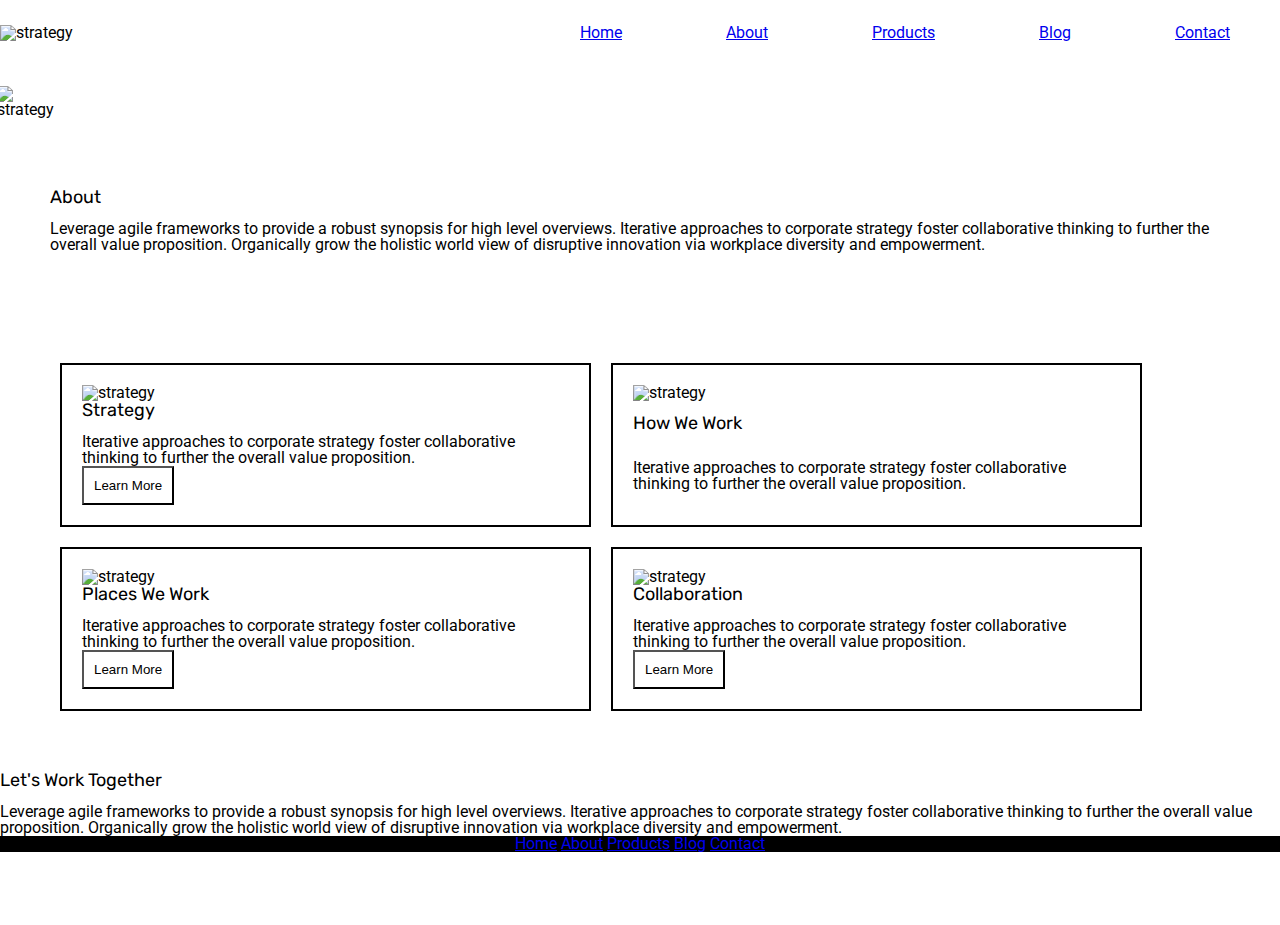
==== about.html @ 418000ee "Twenty Min to Go" ====
<!doctype html>

<html lang="en">
<head>
  <meta charset="utf-8">

  <title>Sprint Challenge - About</title>

  <link href="https://fonts.googleapis.com/css?family=Roboto|Rubik" rel="stylesheet">
  <link rel="stylesheet" href="css/about.css">

</head>

<body>

   
    <div class="navigation">
    
         <img src="img/lambda-black.png" alt="strategy"> 
    
    
            <nav>
              <a href="#">Home</a>
              <a href="#">About</a>
              <a href="#">Products</a>
              <a href="#">Blog</a>
              <a href="#">Contact</a>
          </nav>
      </div>  

      <div class="jumbo">
      <img src="img/jumbo-about.png" alt="strategy">
    </div>

    <div class="container about-page">
     
     <div class="about">
    <h3>About</h3>

    Leverage agile frameworks to provide a robust synopsis for high level overviews. Iterative approaches to corporate strategy foster collaborative thinking to further the overall value proposition. Organically grow the holistic world view of disruptive innovation via workplace diversity and empowerment.
    </div> 

    <div class="boxes">
      <div>
    <img src="img/about-plan.png" alt="strategy">
    
    <h3>Strategy</h3>
    
    Iterative approaches to corporate strategy foster collaborative thinking to further the overall value proposition.
    <button>Learn More</button>

  </div>
    

    <div>
    <img src="img/about-working.png" alt="strategy">
    
    <h3>How We Work</h3>
    
    Iterative approaches to corporate strategy foster collaborative thinking to further the overall value proposition.

    
  </div>


    <div>
    <img src="img/about-office.png" alt="strategy">
    
    <h3>Places We Work</h3>

    Iterative approaches to corporate strategy foster collaborative thinking to further the overall value proposition.

    <button>Learn More</button>
    </div>

    <div>
    <img src="img/about-meeting.png" alt="strategy">
    
    <h3>Collaboration</h3>
    
    Iterative approaches to corporate strategy foster collaborative thinking to further the overall value proposition.

    <button>Learn More</button>

  </div>
</div>
  <div>
    <h3>Let's Work Together</h3>

    Leverage agile frameworks to provide a robust synopsis for high level overviews. Iterative approaches to corporate strategy foster collaborative thinking to further the overall value proposition. Organically grow the holistic world view of disruptive innovation via workplace diversity and empowerment.
  </div>

      <footer>
        <nav>
          <a href="index.html">Home</a>
          <a href="#">About</a>
          <a href="#">Products</a>
          <a href="#">Blog</a>
          <a href="#">Contact</a>
        </nav>
      </footer>
    <!-- container -->        
</body>
</html>
---- css/about.css ----
/* http://meyerweb.com/eric/tools/css/reset/ 
   v2.0 | 20110126
   License: none (public domain)
*/

html, body, div, span, applet, object, iframe,
h1, h2, h3, h4, h5, h6, p, blockquote, pre,
a, abbr, acronym, address, big, cite, code,
del, dfn, em, img, ins, kbd, q, s, samp,
small, strike, strong, sub, sup, tt, var,
b, u, i, center,
dl, dt, dd, ol, ul, li,
fieldset, form, label, legend,
table, caption, tbody, tfoot, thead, tr, th, td,
article, aside, canvas, details, embed, 
figure, figcaption, footer, header, hgroup, 
menu, nav, output, ruby, section, summary,
time, mark, audio, video {
	margin: 0;
	padding: 0;
	border: 0;
	font-size: 100%;
	font: inherit;
	vertical-align: baseline;
}
/* HTML5 display-role reset for older browsers */
article, aside, details, figcaption, figure, 
footer, header, hgroup, menu, nav, section {
	display: block;
}
body {
	line-height: 1;
}
ol, ul {
	list-style: none;
}
blockquote, q {
	quotes: none;
}
blockquote:before, blockquote:after,
q:before, q:after {
	content: '';
	content: none;
}
table {
	border-collapse: collapse;
	border-spacing: 0;
}

* {
    box-sizing: border-box;
}

html, body {
    height: 100%;
    font-family: 'Roboto', sans-serif;
}

h1, h2, h3, h4, h5 {
    font-size: 18px;
    margin-bottom: 15px;
    font-family: 'Rubik', sans-serif;
}

p {
    line-height: 1.4;
}

.navigation {
    display: flex;
    justify-content: space-between; 
    margin-top: 25px;
    padding: 0px 0px 25px;
    text-color: black;
}

.navigation a {
    margin: 50px;
}

.jumbo {
    display: flex;
    justify-content: center;
	padding: 20px;
	width: 50px;
	length: 100px;
}

.about {
	display: flex:
	justify-content: center;
	padding: 50px;
}

.boxes {
	display: flex;
	flex-wrap: wrap;
	padding: 50px;
}

.boxes div {
    display: flex;
    flex-wrap: wrap;
    border: 2px solid black;
    width: 45%;
    padding: 20px;
    margin: 10px;
  }

  .boxes button {
	  margin-top 20px;
	  padding: 10px;
	  background: white;
  }

footer  {
	background: black;
	display: flex;
	justify-content: center;
	text-decoration-color: white;
}

.footer a {
	margin: 50px;
}

img {
	width: 500px;
	length: 500px;
	bottom-margin: 50px;
}

/*.together {
	display: flex;
	justify-content: center;
	padding: 50px;
}*/
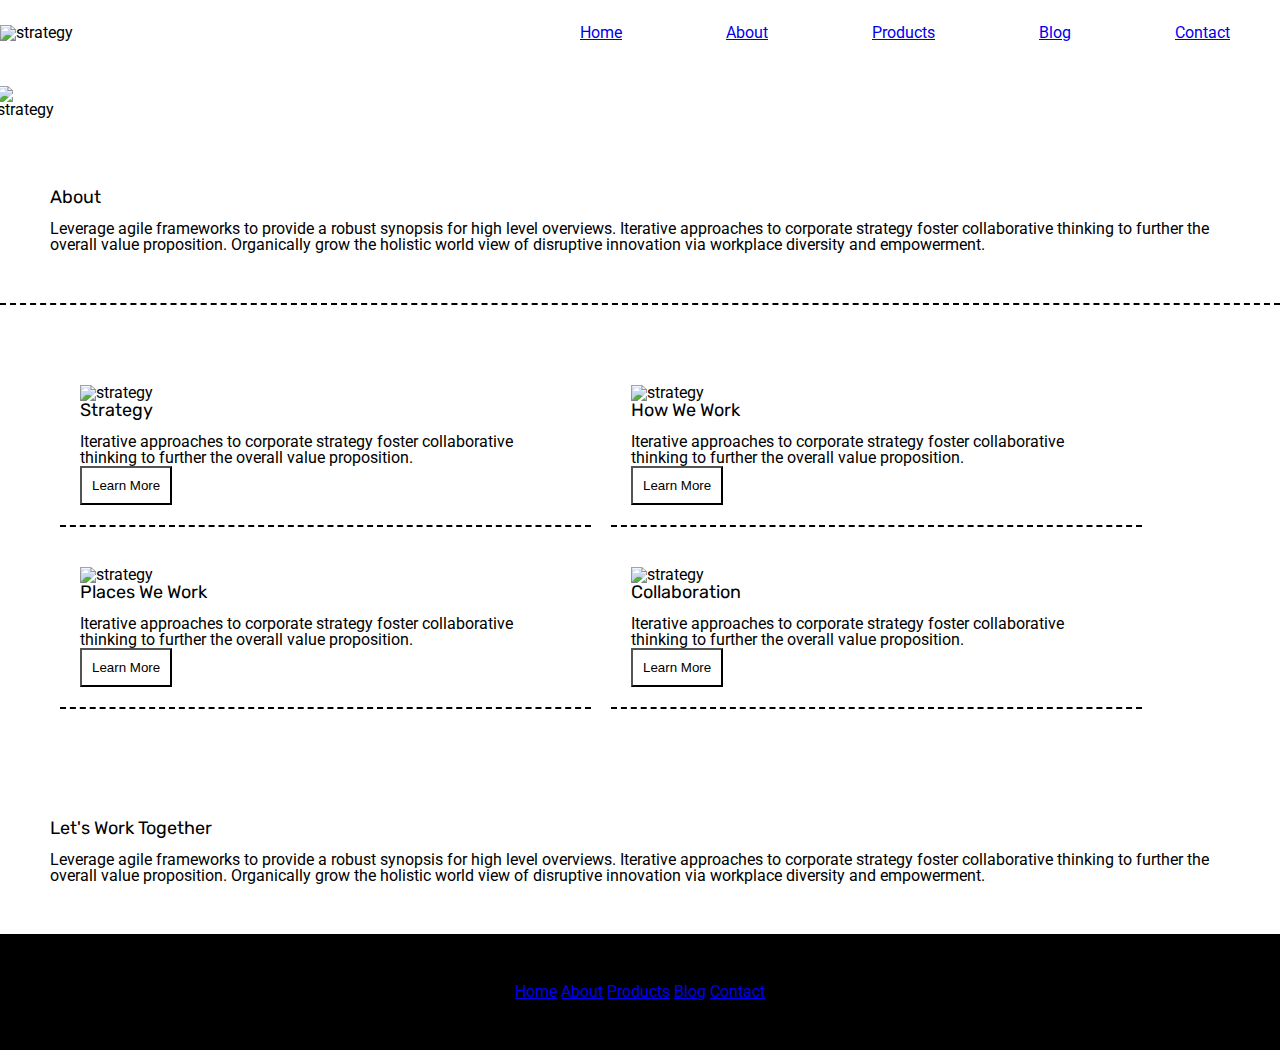
==== commit e26e05f7: "Ten Min Update" ====
--- a/about.html
+++ b/about.html
@@ -58,7 +58,7 @@
     <h3>How We Work</h3>
     
     Iterative approaches to corporate strategy foster collaborative thinking to further the overall value proposition.
-
+    <button>Learn More</button>
     
   </div>
 
@@ -84,7 +84,7 @@
 
   </div>
 </div>
-  <div>
+  <div class="together">
     <h3>Let's Work Together</h3>
 
     Leverage agile frameworks to provide a robust synopsis for high level overviews. Iterative approaches to corporate strategy foster collaborative thinking to further the overall value proposition. Organically grow the holistic world view of disruptive innovation via workplace diversity and empowerment.
--- a/css/about.css
+++ b/css/about.css
@@ -90,6 +90,7 @@
 	display: flex:
 	justify-content: center;
 	padding: 50px;
+	border-bottom: 2px dashed black;
 }
 
 .boxes {
@@ -101,7 +102,8 @@
 .boxes div {
     display: flex;
     flex-wrap: wrap;
-    border: 2px solid black;
+	/*border: 2px solid black;*/
+	border-bottom: 2px dashed black;
     width: 45%;
     padding: 20px;
     margin: 10px;
@@ -118,10 +120,13 @@
 	display: flex;
 	justify-content: center;
 	text-decoration-color: white;
+	margin-top: 50px;
+	padding: 50px;
 }
 
 .footer a {
 	margin: 50px;
+	padding: 50px;
 }
 
 img {
@@ -130,8 +135,6 @@
 	bottom-margin: 50px;
 }
 
-/*.together {
-	display: flex;
-	justify-content: center;
-	padding: 50px;
-}*/
+.together {
+	margin: 50px;
+}
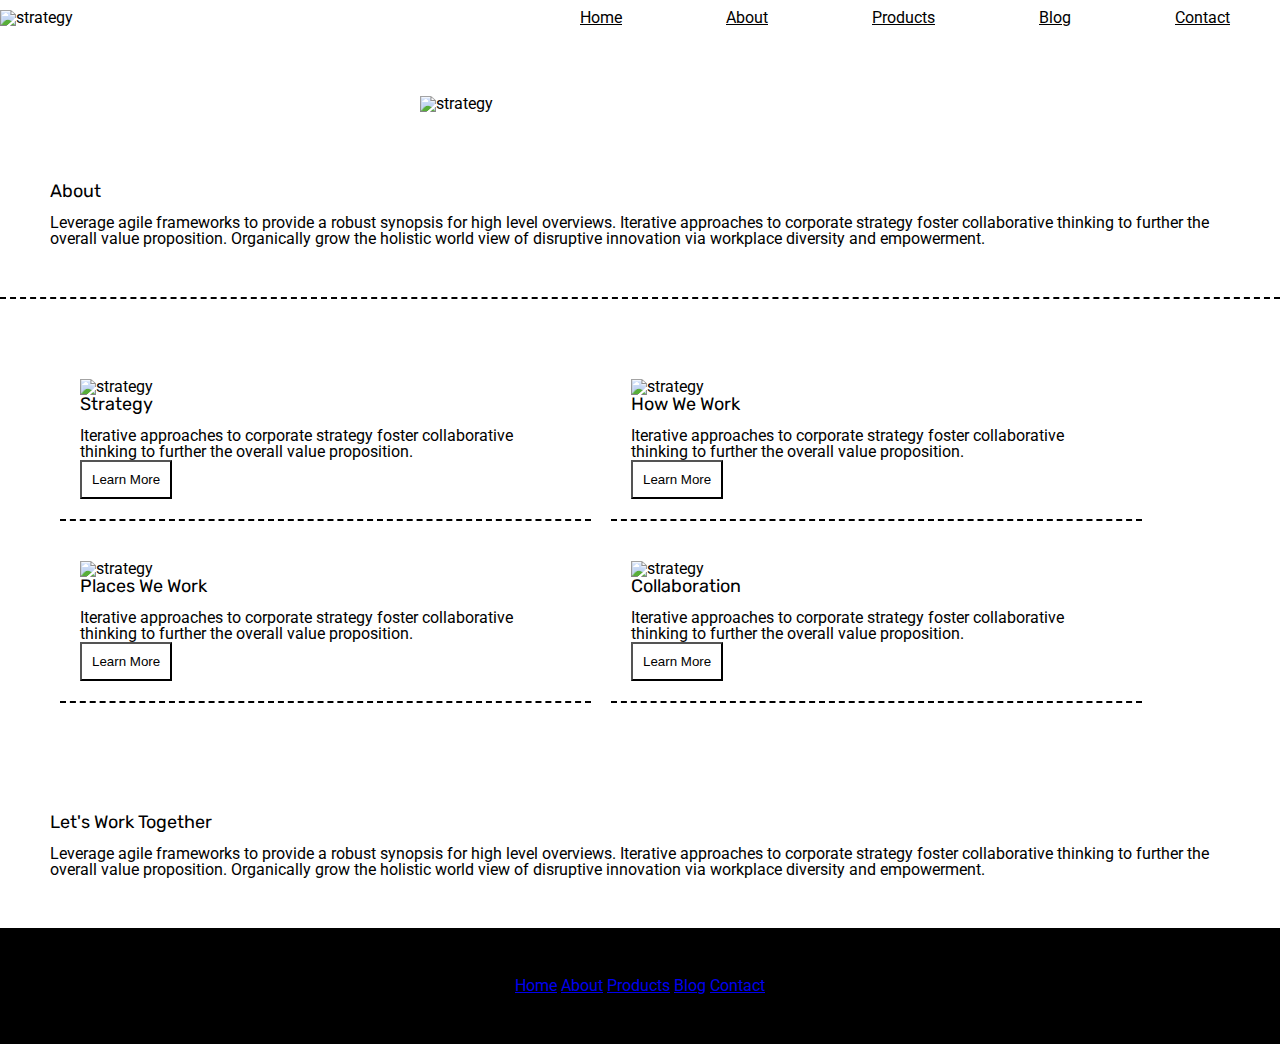
==== commit 95caa15d: "Getting there" ====
--- a/about.html
+++ b/about.html
@@ -92,11 +92,13 @@
 
       <footer>
         <nav>
-          <a href="index.html">Home</a>
+          <div class="bottomlinks">
+          <a href="#">Home</a>
           <a href="#">About</a>
           <a href="#">Products</a>
           <a href="#">Blog</a>
           <a href="#">Contact</a>
+        </div>
         </nav>
       </footer>
     <!-- container -->        
--- a/css/about.css
+++ b/css/about.css
@@ -69,21 +69,26 @@
 .navigation {
     display: flex;
     justify-content: space-between; 
-    margin-top: 25px;
+	margin-top: 10px;
+	margin-bottom: 25px;
     padding: 0px 0px 25px;
     text-color: black;
 }
 
 .navigation a {
-    margin: 50px;
+	margin: 50px;
+	color: black;
 }
 
 .jumbo {
-    display: flex;
-    justify-content: center;
+    /*display: flex;
+	justify-content: center;*/
+	display: inline-block;
+	align: center;
+	margin-left: 400px;
 	padding: 20px;
-	width: 50px;
-	length: 100px;
+	width: 500px;
+	length: 1000px;
 }
 
 .about {
@@ -119,7 +124,6 @@
 	background: black;
 	display: flex;
 	justify-content: center;
-	text-decoration-color: white;
 	margin-top: 50px;
 	padding: 50px;
 }
@@ -127,6 +131,7 @@
 .footer a {
 	margin: 50px;
 	padding: 50px;
+	color: white;
 }
 
 img {
@@ -138,3 +143,4 @@
 .together {
 	margin: 50px;
 }
+
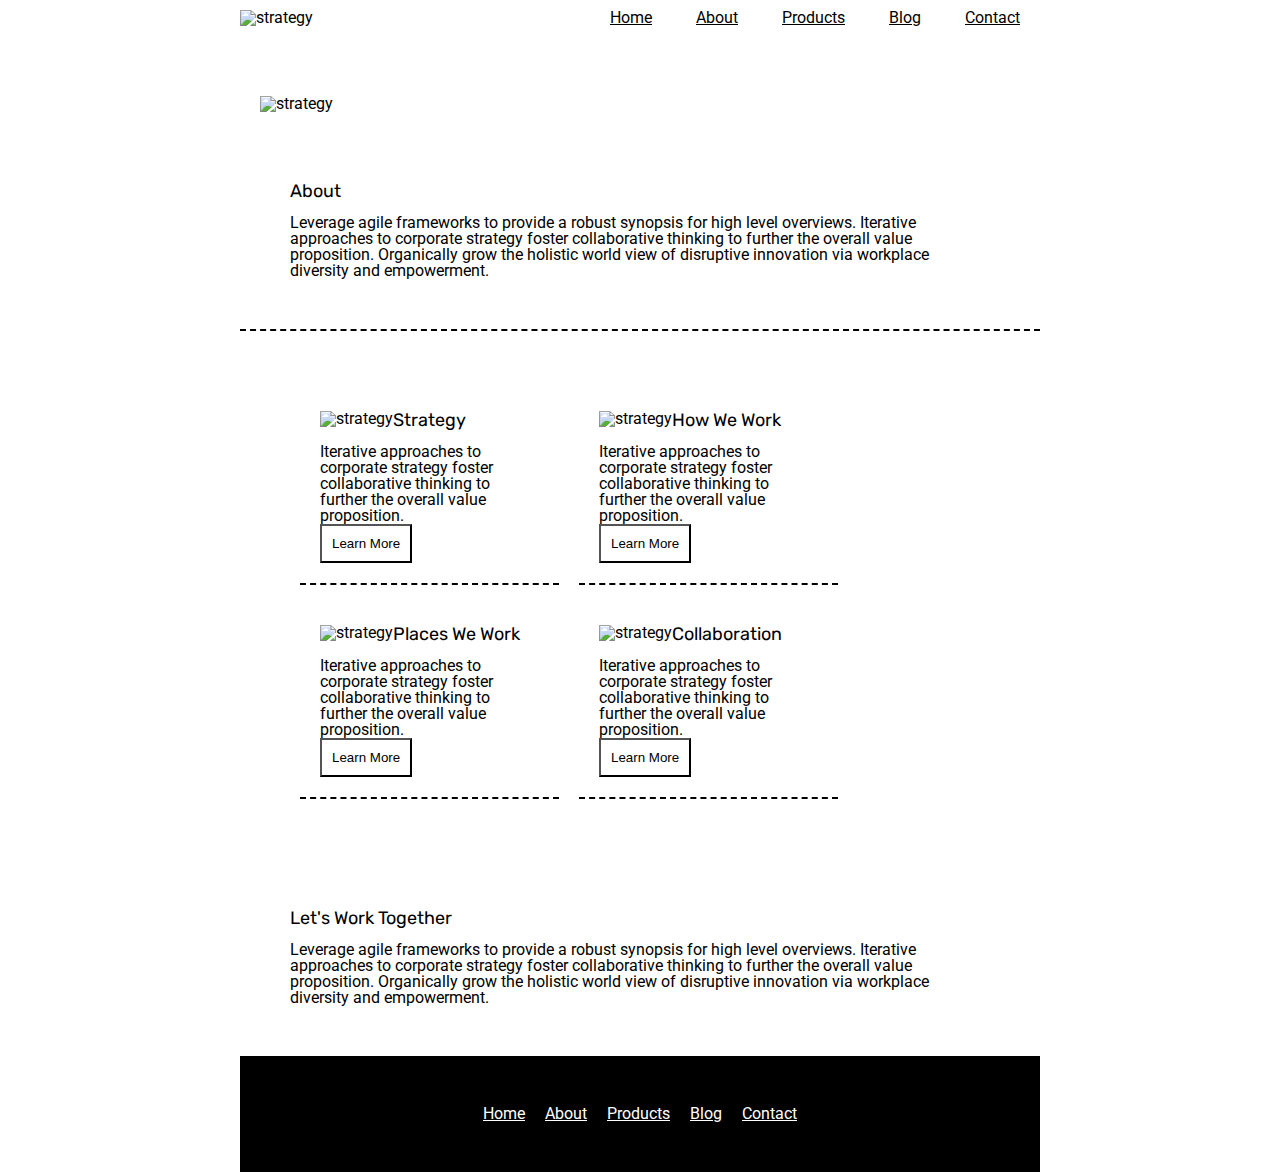
==== commit a939b3d2: "Post PM Chat" ====
--- a/about.html
+++ b/about.html
@@ -20,7 +20,7 @@
     
     
             <nav>
-              <a href="#">Home</a>
+              <a href="http://127.0.0.1:5500/Sprint-Challenge--User-Interface/#">Home</a>
               <a href="#">About</a>
               <a href="#">Products</a>
               <a href="#">Blog</a>
@@ -91,7 +91,7 @@
   </div>
 
       <footer>
-        <nav>
+        <nav class="bottomlinks">
           <div class="bottomlinks">
           <a href="#">Home</a>
           <a href="#">About</a>
--- a/css/about.css
+++ b/css/about.css
@@ -66,6 +66,11 @@
     line-height: 1.4;
 }
 
+body {
+	max-width: 800px;
+	margin: 0 auto;
+}
+
 .navigation {
     display: flex;
     justify-content: space-between; 
@@ -76,7 +81,7 @@
 }
 
 .navigation a {
-	margin: 50px;
+	margin: 20px;
 	color: black;
 }
 
@@ -85,8 +90,8 @@
 	justify-content: center;*/
 	display: inline-block;
 	align: center;
-	margin-left: 400px;
-	padding: 20px;
+	/*margin-left: 400px;*/
+	padding: 20px; 
 	width: 500px;
 	length: 1000px;
 }
@@ -109,7 +114,7 @@
     flex-wrap: wrap;
 	/*border: 2px solid black;*/
 	border-bottom: 2px dashed black;
-    width: 45%;
+    width: 37%;
     padding: 20px;
     margin: 10px;
   }
@@ -120,18 +125,36 @@
 	  background: white;
   }
 
-footer  {
+footer {
+	background: white;
+	margin-bottom: 20px; 
+
+}
+  
+	.bottomlinks {
+	  background: black;
+	  display: flex;
+	  justify-content: center;
+	  padding: 20px;
+  }
+
+  .bottomlinks a {
+	  margin: 10px;
+	  color: white;
+  }
+/*footer  {
 	background: black;
 	display: flex;
 	justify-content: center;
 	margin-top: 50px;
 	padding: 50px;
-}
+} */
 
-.footer a {
+/*.footer a {
+	display: inline-center;
+	align-content: center;
 	margin: 50px;
-	padding: 50px;
-	color: white;
+	color: white; */
 }
 
 img {
